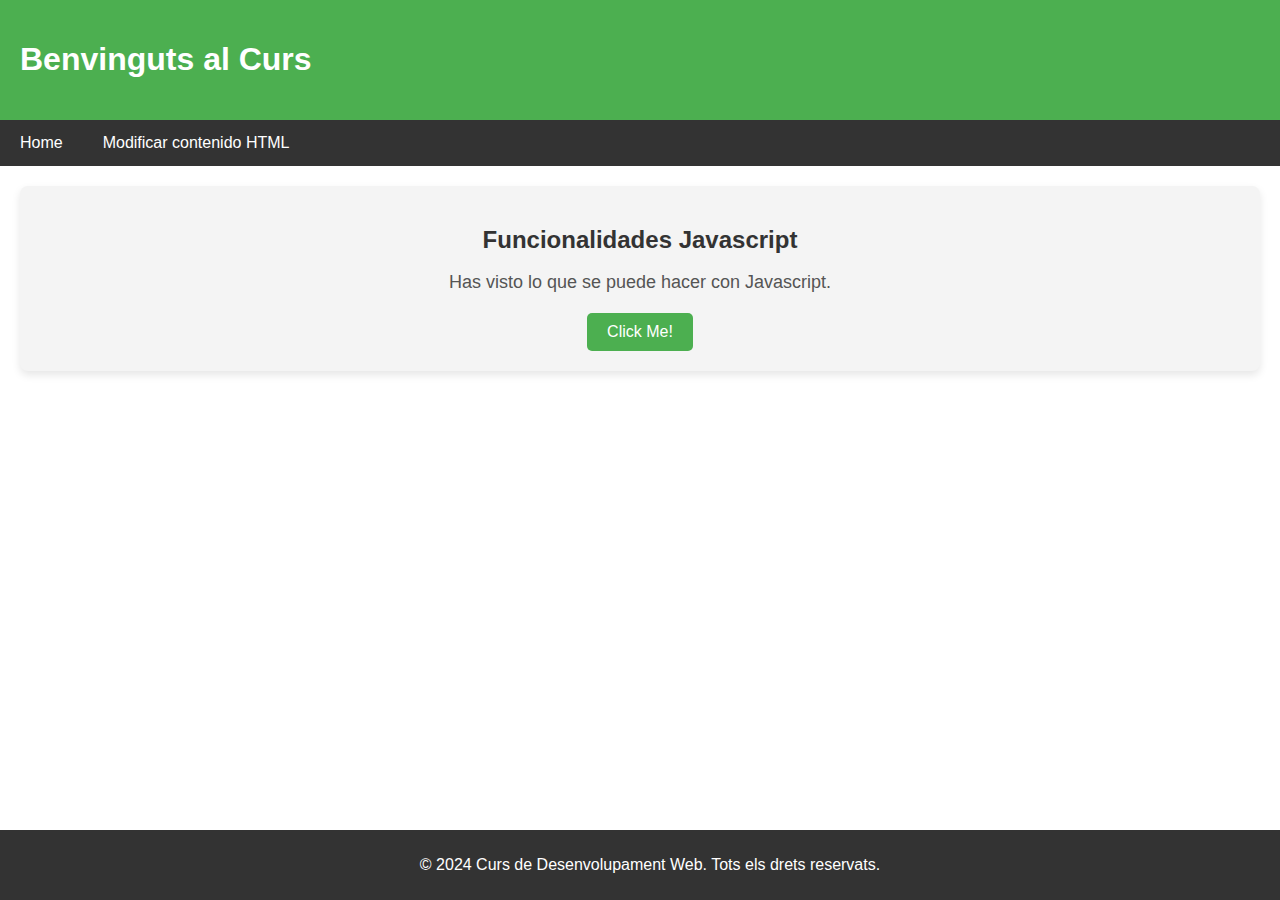
==== OneDrive/Escritorio/PracticaUD1Despliegue/nuevocontenidoHTML.html @ 7bb4dd24 ""Usuario 2 hecho los cambios ne el contenido HTML"" ====
<!DOCTYPE html>
<html lang="ca">

<head>
    <meta charset="UTF-8">
    <meta name="description" content="Descripció del curs">
    <meta name="keywords" content="HTML, CSS, Curs">
    <meta name="author" content="Alejandro">
    <meta name="viewport" content="width=device-width, initial-scale=1.0">
    <title>Inici del Curs</title>
    <!-- Enllaç al fitxer CSS extern -->
    <link rel="stylesheet" href="estils.css">
</head>

<body>

    <header>
        <div class="contenedor">
            <img src="technology-7111804_640.jpg" alt="">
            <h1>Benvinguts al Curs</h1>
        </div>


    </header>

    <nav>
        <a href="index.html">Home</a>
        <a href="nuevocontenidoHTML.html">Modificar contenido HTML</a>
        <a href=""></a>
        <a href=""></a>
    </nav>

    <div class="content">
        <h2>Funcionalidades Javascript</h2>

        <p id="demo">Has visto lo que se puede hacer con Javascript.</p>

        <button type="button" onclick='document.getElementById("demo").innerHTML = "Mira que chulo"'>Click
            Me!</button>
    </div>

    <footer>
        <p>© 2024 Curs de Desenvolupament Web. Tots els drets reservats.</p>
    </footer>

</body>

</html>
---- OneDrive/Escritorio/PracticaUD1Despliegue/estils.css ----
/* estils.css */

body {
    font-family: Arial, sans-serif;
    margin: 0;
    padding: 0;
}

header {
    background-color: #4CAF50;
    padding: 20px;
    text-align: center;
    color: white;
}

nav {
    background-color: #333;
    overflow: hidden;
}

nav a {
    float: left;
    display: block;
    color: white;
    text-align: center;
    padding: 14px 20px;
    text-decoration: none;
}

nav a:hover {
    background-color: #ddd;
    color: black;
}

/* Estils generals per la secció content */
.content {
    padding: 20px;
    margin: 20px;
    background-color: #f4f4f4;
    border-radius: 8px;
    box-shadow: 0 4px 8px rgba(0, 0, 0, 0.1);
    text-align: center;
}

/* Estil per l'encapçalament (h2) */
.content h2 {
    font-size: 24px;
    color: #333;
    margin-bottom: 15px;
}

/* Estil per al paràgraf amb l'ID demo */
#demo {
    font-size: 18px;
    color: #555;
    margin-bottom: 20px;
}

/* Estil per al botó */
button {
    background-color: #4CAF50; /* Verd per al botó */
    color: white;              /* Color del text en blanc */
    padding: 10px 20px;        /* Espai al voltant del text */
    font-size: 16px;
    border: none;              /* Sense contorn */
    border-radius: 5px;        /* Arrodoniment de les cantonades */
    cursor: pointer;           /* Canvi del cursor en passar per damunt */
    transition: background-color 0.3s ease;
}

/* Canvi de color quan es passa per damunt del botó */
button:hover {
    background-color: #45a049; /* Verd més fosc */
}


footer {
    background-color: #333;
    color: white;
    text-align: center;
    padding: 10px;
    position: fixed;
    width: 100%;
    bottom: 0;
}
.contenedor {
    display: flex;
    align-items: center;
}

.contendor > img {
    width: 25%;
    height: 25%;


}
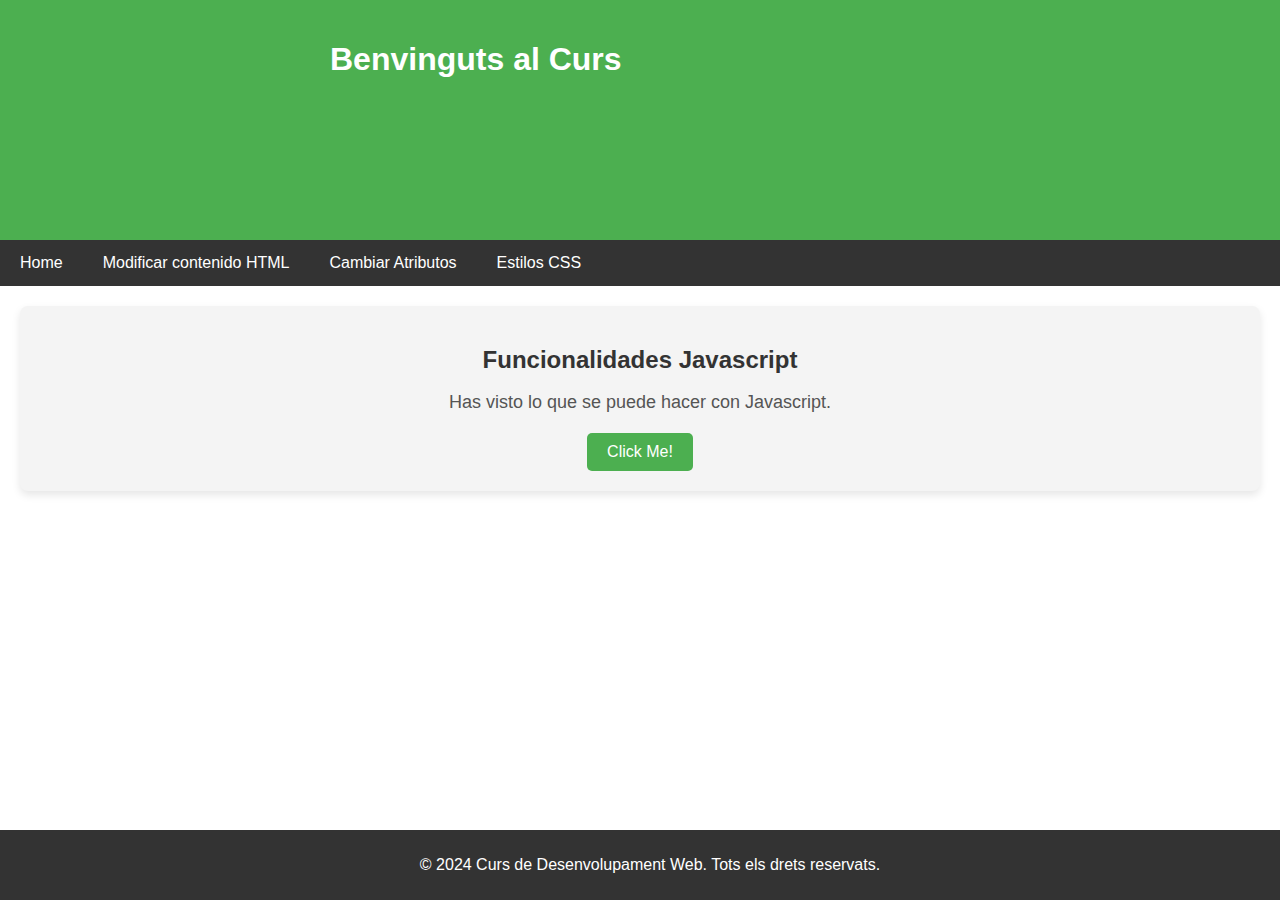
==== commit 79276355: "Merge branch 'releasev1.0'" ====
--- a/OneDrive/Escritorio/PracticaUD1Despliegue/nuevocontenidoHTML.html
+++ b/OneDrive/Escritorio/PracticaUD1Despliegue/nuevocontenidoHTML.html
@@ -26,8 +26,8 @@
     <nav>
         <a href="index.html">Home</a>
         <a href="nuevocontenidoHTML.html">Modificar contenido HTML</a>
-        <a href=""></a>
-        <a href=""></a>
+        <a href="cambiaratributosHTML.html">Cambiar Atributos</a>
+        <a href="estilosCSS.html">Estilos CSS</a>
     </nav>
 
     <div class="content">
--- a/OneDrive/Escritorio/PracticaUD1Despliegue/estils.css
+++ b/OneDrive/Escritorio/PracticaUD1Despliegue/estils.css
@@ -11,6 +11,7 @@
     padding: 20px;
     text-align: center;
     color: white;
+    height: 200px;
 }
 
 nav {
@@ -88,10 +89,7 @@
     align-items: center;
 }
 
-.contendor > img {
+header img{
     width: 25%;
-    height: 25%;
-
-
 }
 
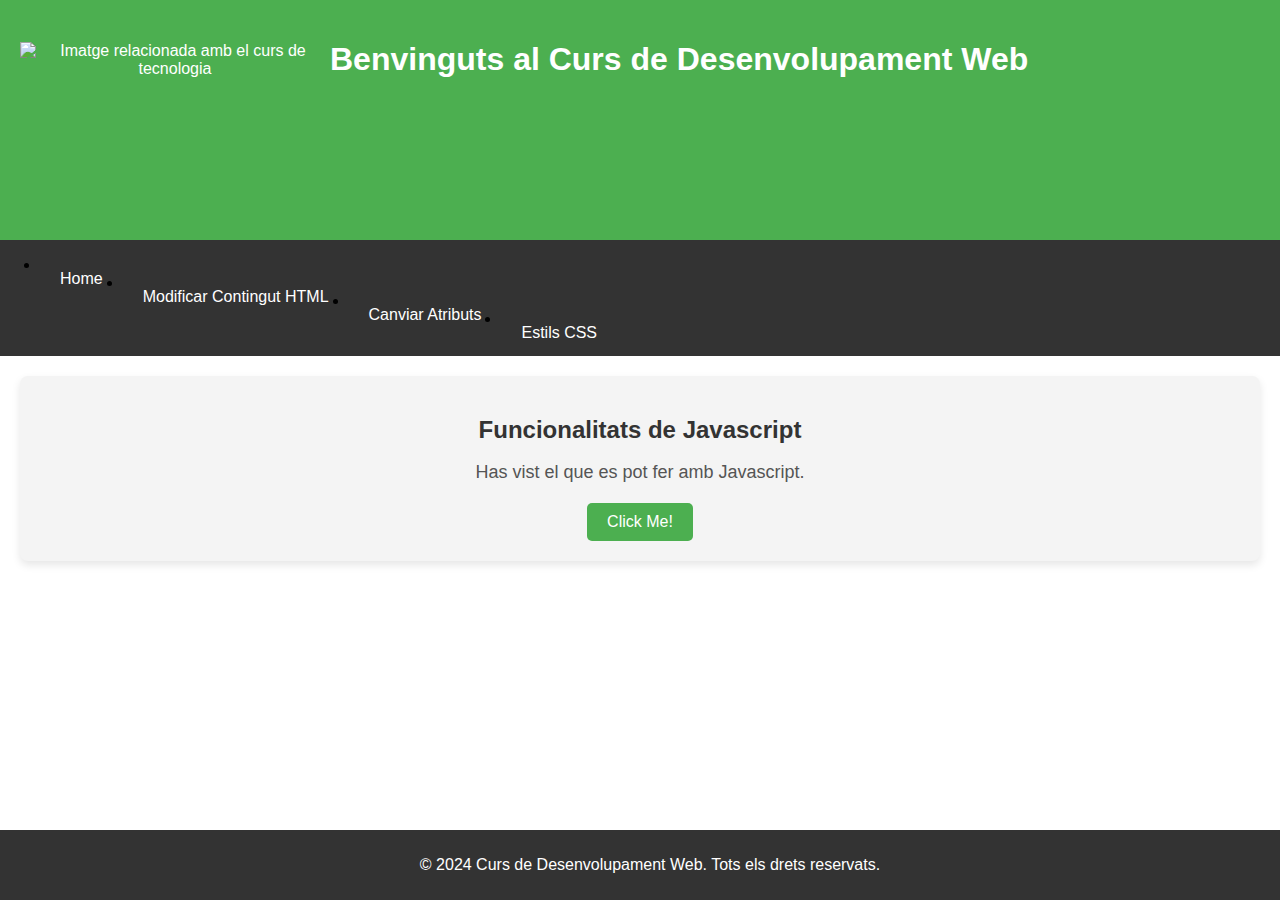
==== commit 0c0181af: ""El usuario 1 ha hecho mejoras"" ====
--- a/OneDrive/Escritorio/PracticaUD1Despliegue/nuevocontenidoHTML.html
+++ b/OneDrive/Escritorio/PracticaUD1Despliegue/nuevocontenidoHTML.html
@@ -3,8 +3,8 @@
 
 <head>
     <meta charset="UTF-8">
-    <meta name="description" content="Descripció del curs">
-    <meta name="keywords" content="HTML, CSS, Curs">
+    <meta name="description" content="Descripció del curs de desenvolupament web amb HTML i CSS">
+    <meta name="keywords" content="HTML, CSS, Curs, Javascript, Desenvolupament Web">
     <meta name="author" content="Alejandro">
     <meta name="viewport" content="width=device-width, initial-scale=1.0">
     <title>Inici del Curs</title>
@@ -16,28 +16,25 @@
 
     <header>
         <div class="contenedor">
-            <img src="technology-7111804_640.jpg" alt="">
-            <h1>Benvinguts al Curs</h1>
+            <img src="technology-7111804_640.jpg" alt="Imatge relacionada amb el curs de tecnologia" />
+            <h1>Benvinguts al Curs de Desenvolupament Web</h1>
         </div>
-
-
     </header>
 
     <nav>
-        <a href="index.html">Home</a>
-        <a href="nuevocontenidoHTML.html">Modificar contenido HTML</a>
-        <a href="cambiaratributosHTML.html">Cambiar Atributos</a>
-        <a href="estilosCSS.html">Estilos CSS</a>
+        <ul>
+            <li><a href="index.html">Home</a></li>
+            <li><a href="nuevocontenidoHTML.html">Modificar Contingut HTML</a></li>
+            <li><a href="cambiaratributosHTML.html">Canviar Atributs</a></li>
+            <li><a href="estilosCSS.html">Estils CSS</a></li>
+        </ul>
     </nav>
 
-    <div class="content">
-        <h2>Funcionalidades Javascript</h2>
-
-        <p id="demo">Has visto lo que se puede hacer con Javascript.</p>
-
-        <button type="button" onclick='document.getElementById("demo").innerHTML = "Mira que chulo"'>Click
-            Me!</button>
-    </div>
+    <main class="content">
+        <h2>Funcionalitats de Javascript</h2>
+        <p id="demo">Has vist el que es pot fer amb Javascript.</p>
+        <button type="button" onclick='document.getElementById("demo").innerHTML = "Mira que xulo!"'>Click Me!</button>
+    </main>
 
     <footer>
         <p>© 2024 Curs de Desenvolupament Web. Tots els drets reservats.</p>
